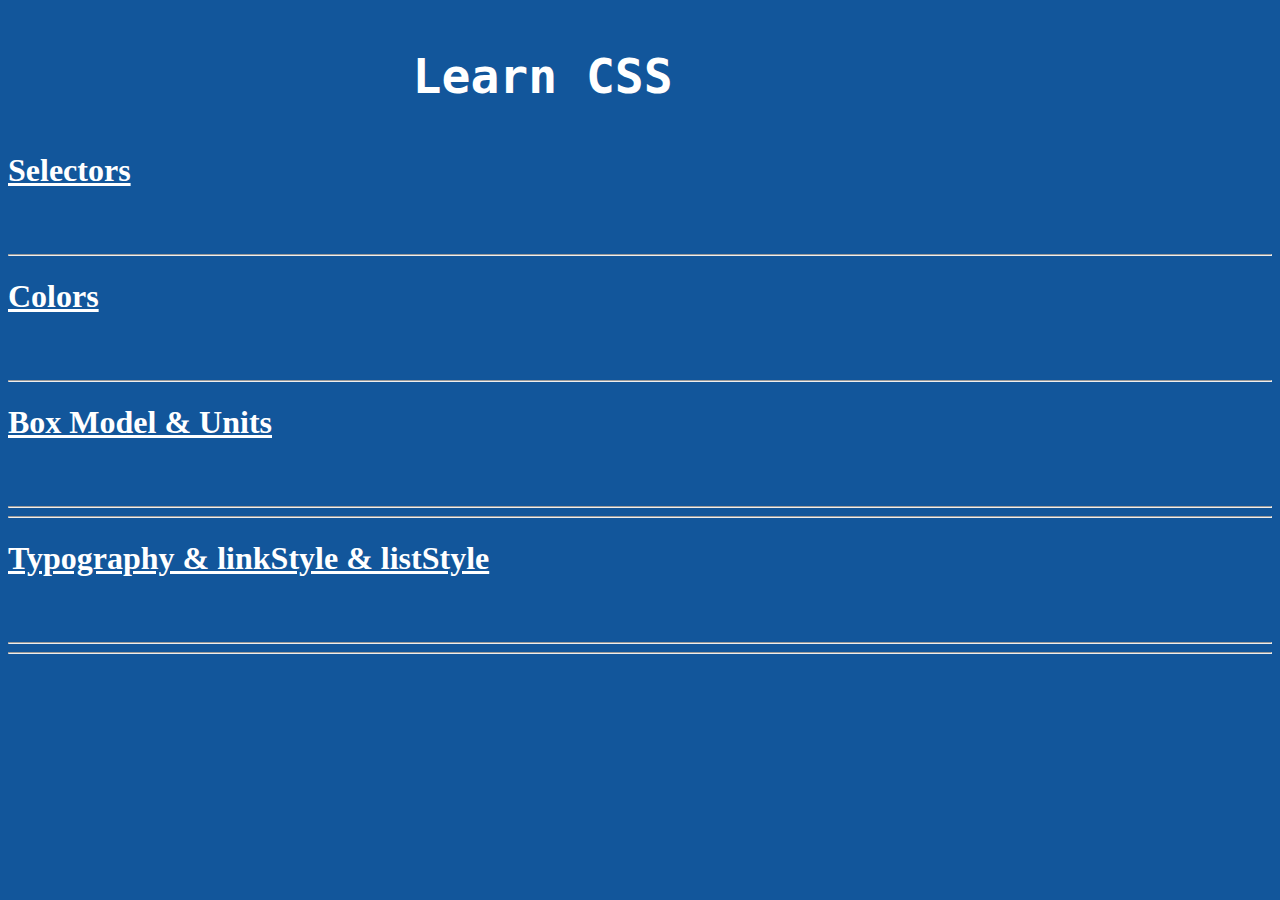
==== index.html @ 76373085 "Typography , link style & list style" ====
<!DOCTYPE html>
<html lang="en">
  <head>
    <meta charset="UTF-8" />
    <meta http-equiv="X-UA-Compatible" content="IE=edge" />
    <meta name="viewport" content="width=device-width, initial-scale=1.0" />
    <title>Learn CSS</title>
  </head>
  <body style="color: #ffffff; background-color: #12569b; overflow: hidden">
    <h1>
      <pre style="font-size: 3rem">              Learn CSS               </pre>
    </h1>
    <h1>
      <a style="color: #ffffff" href="/selectors.html" target="_blank;">
        Selectors</a
      >
    </h1>
    <br /><br />
    <hr />

    <h1>
      <a style="color: #ffffff" href="/colors.html" target="_blank;">
        Colors
      </a>
    </h1>
    <br /><br />
    <hr />

    <h1>
      <a style="color: #ffffff" href="/units&BoxModel.html" target="_blank;">
        Box Model & Units
      </a>
    </h1>
    <br /><br />
    <hr />
    <hr />

    <h1>
      <a
        style="color: #ffffff"
        href="/typography &linkStyle&listStyle.html"
        target="_blank;"
      >
        Typography & linkStyle & listStyle
      </a>
    </h1>
    <br /><br />
    <hr />
    <hr />

    <!-- www.tutorialrepublic.com -->
  </body>
</html>
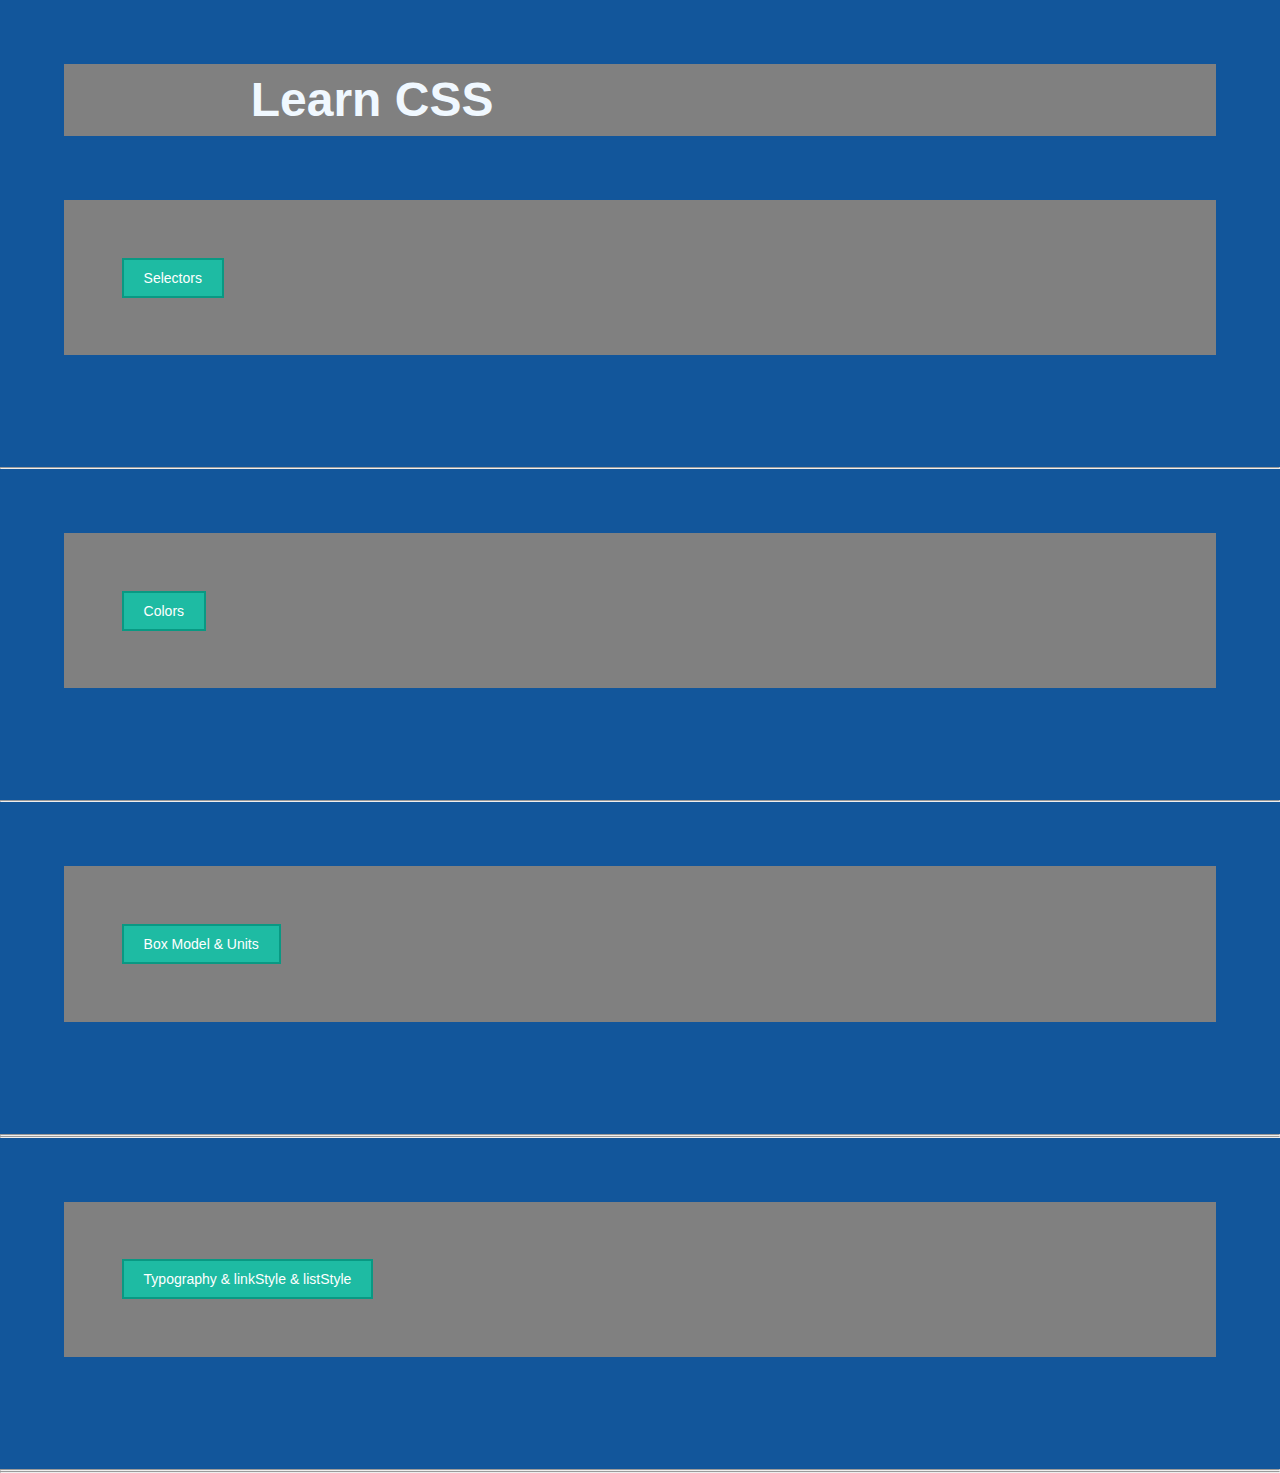
==== commit 6476aabc: "link" ====
--- a/index.html
+++ b/index.html
@@ -5,29 +5,29 @@
     <meta http-equiv="X-UA-Compatible" content="IE=edge" />
     <meta name="viewport" content="width=device-width, initial-scale=1.0" />
     <title>Learn CSS</title>
+    <link rel="stylesheet" href="css/selectors.css" />
+    <link rel="stylesheet" href="css/colors.css" />
+    <link rel="stylesheet" href="css/units&BoxModel.css" />
+    <link rel="stylesheet" href="css/typography&linkStyle&linkStyle.css" />
   </head>
   <body style="color: #ffffff; background-color: #12569b; overflow: hidden">
     <h1>
       <pre style="font-size: 3rem">              Learn CSS               </pre>
     </h1>
     <h1>
-      <a style="color: #ffffff" href="/selectors.html" target="_blank;">
-        Selectors</a
-      >
+      <a style="color: #ffffff" href="selectors.html"> Selectors</a>
     </h1>
     <br /><br />
     <hr />
 
     <h1>
-      <a style="color: #ffffff" href="/colors.html" target="_blank;">
-        Colors
-      </a>
+      <a style="color: #ffffff" href="colors.html"> Colors </a>
     </h1>
     <br /><br />
     <hr />
 
     <h1>
-      <a style="color: #ffffff" href="/units&BoxModel.html" target="_blank;">
+      <a style="color: #ffffff" href="units&BoxModel.html">
         Box Model & Units
       </a>
     </h1>
@@ -36,11 +36,7 @@
     <hr />
 
     <h1>
-      <a
-        style="color: #ffffff"
-        href="/typography &linkStyle&listStyle.html"
-        target="_blank;"
-      >
+      <a style="color: #ffffff" href="typography &linkStyle&listStyle.html">
         Typography & linkStyle & listStyle
       </a>
     </h1>
--- a/css/selectors.css
+++ b/css/selectors.css
@@ -0,0 +1,118 @@
+/* https://specificity.keegan.st/ */
+
+/* //There are three main ways to link CSS with HTML. 1. External CSS 2. Internal CSS 3.Inline CSS 
+ */
+
+/* when there are multiple declarations for the same CSS property applied to the same HTML element, the last declaration will be applied */
+
+/* css declarations work based on specificity
+(id>class/attribute/pseudo class> Elements/Pseudo elements > universal selectors */
+
+/* CSS selectors */
+
+/* Element Selector:The element selector selects HTML elements based on the element name (or tag) for example p, h1, div, span, etc.It's the simplest type of selector and is used to apply styles to an entire group of elements with the same tag name.Element selectors can also be combined with pseudo-classes selector  to target specific states of an element */
+
+p {
+  color: blue;
+  font-size: 30px;
+}
+
+h1 {
+  color: aliceblue;
+  background-color: gray;
+}
+
+h1:hover {
+  color: aqua;
+}
+
+h3 {
+  color: rgb(32, 207, 207);
+}
+
+/* Id Selector: In CSS, an ID selector is a type of selector that targets a specific HTML element based on its unique ID attribute. An ID selector is used to apply styles to a single element on a page, rather than a group of elements like an element selector.In general, it's recommended to use class selectors instead of ID selectors when possible, as classes can be applied to multiple elements on a page, making the styles more flexible and reusable.*/
+
+#id {
+  background-color: rgb(185, 209, 161);
+}
+
+/* class selector : a class selector is a type of selector that targets HTML elements based on the value of their class attribute. Class selectors are used to apply styles to groups of elements that share the same class name.  using classes instead of IDs, you can create more reusable and maintainable styles that can be applied to multiple elements on a page or website.*/
+
+.menu {
+  list-style: none;
+  margin: 20px;
+  padding: 20px;
+}
+
+.menu li {
+  display: inline-block;
+}
+
+.menu a {
+  padding: 10px;
+  text-decoration: none;
+  color: #333;
+  display: block;
+}
+
+.menu:hover {
+  background-color: #cbbebe;
+}
+
+/* universal selector : In CSS, the universal selector is a type of selector that targets all elements on a page. The syntax for the universal selector is simply an asterisk *, like this. 
+box-sizing: border-box means   specified width and height of an element includes the content, padding, and border.Using border-box can make it easier to create responsive layouts */
+
+* {
+  font-family: Arial, sans-serif;
+  margin: 0;
+  padding: 0;
+  box-sizing: border-box;
+}
+
+/* group selector : In CSS, the group selector allows you to select multiple elements and apply a common style to all of them at once. This can be useful for simplifying your code and making it easier to manage styles for related elements.  */
+
+.sakib,
+.rakib,
+#f,
+.jahidul {
+  color: rgb(194, 194, 25);
+  font-size: 20px;
+}
+
+/* Attribute Selector: Attribute selectors are a type of CSS selector that allow you to target HTML elements based on their attributes and attribute values. */
+
+a[href] {
+  color: rgb(236, 236, 240);
+}
+
+/* Pseudo-Class Selector */
+
+a:hover {
+  color: red;
+}
+
+button:active {
+  background-color: blue;
+}
+
+li:first-child {
+  font-weight: bold;
+}
+
+li:last-child {
+  color: red;
+}
+
+li:nth-child(2) {
+  background-color: gray;
+}
+
+/* Pseudo-elements  selectors : Pseudo-elements are a special type of selectors in CSS that allows you to select and style a specific part of an element.  */
+p::after {
+  content: " - The end";
+}
+
+p::before {
+  content: "Note:";
+}
+/* gd */
--- a/css/colors.css
+++ b/css/colors.css
@@ -0,0 +1,13 @@
+/* colors : usefull website link ( https://coolors.co/ ) .
+rgba(a stands for visibility)*/
+
+body {
+  font-size: 22px;
+  font-family: Arial, Helvetica, sans-serif;
+  line-height: 1.5;
+  background-color: papayawhip;
+  color: darkblue;
+  color: rgb(219, 216, 116);
+  color: #333;
+}
+/* gd */
--- a/css/units&BoxModel.css
+++ b/css/units&BoxModel.css
@@ -0,0 +1,197 @@
+/* box-sizing: border-box; is a CSS property that affects the way the browser calculates the size of an element. By default, the size of an element is calculated based on its content, padding, and border, with the width and height properties referring only to the content area of the element.
+
+However, when box-sizing is set to border-box, the size of the element is calculated based on its content, padding, and border together. This means that the width and height properties include the padding and border of the element, as well as the content.
+
+This can be useful in situations where you need to specify a fixed size for an element that includes its padding and border, without having to adjust the size of the element manually to account for those values.
+
+For example, suppose you have a div element with a width of 200 pixels and a padding of 10 pixels on each side, as well as a border of 2 pixels. If box-sizing is set to content-box, the total width of the element would be 200 + 10 + 10 + 2 + 2 = 224 pixels. However, if box-sizing is set to border-box, the total width of the element would be 200 pixels, and the padding and border would be included in that value. */
+
+* {
+  margin: 0px;
+  padding: 0px;
+  box-sizing: border-box;
+}
+/* In CSS, absolute and relative units are used to define the size and position of elements on a web page. 
+
+Relative units : Relative units, such as em, rem, and percentage, are defined relative to another value, usually the font-size of the parent element. They allow for responsive designs that adapt to changes in screen size and font-size.
+
+The most commonly used relative units in CSS are:
+
+
+/* em: This unit is relative to the font-size of the parent element. It is often used to set font sizes, margins, and padding.
+
+em units are relative to the font-size of the parent element(nearest ancestor element), while rem units are relative to the font-size of the root element( which is typically the <html> element.) 
+
+Example : Given example represents the value will cascade .
+
+Font-size: 1.2em = 21.6px
+Font-size: 1.2em = 25.92px
+Font-size: 1.2em = 31.104px
+
+
+
+rem: This unit is relative to the font-size of the root element (usually the <html> tag). It is similar to em, but does not depend on the font size of the parent element. Rem is often used to set the size of containers, padding, and margins.
+
+
+
+rem values: The value is relative to the root element's font-size, which is the <html> element.(16px)
+As a result, the value will not vary depending on the depth of the element in the HTML hierarchy, and will reamin context independent.
+
+
+/* In the example given, the CSS code sets the font size of all <p> elements to be 1.5 times the size of their parent element (the <body> element), which has a font-size of 16 pixels set in the first line.
+  
+  Since 1.5rem is equivalent to 24 pixels in this case (1.5 * 16), this line sets the font-size of all <p> elements to be 24 pixels.
+  
+  This means that any <p> element nested inside the <body> element will have a font-size of 24 pixels unless its font-size is explicitly set to a different value. */
+p {
+  font-size: 1.5rem;
+}
+
+/* vw/vh: These units are relative to the viewport size. 1vw is equal to 1% of the viewport width, and 1vh is equal to 1% of the viewport height. They are often used to set the size of elements that should be relative to the size of the viewport, such as full-width hero images or sections.
+
+%: The value is relative to the parent's font-size .  This unit is relative to the size of the parent element. It is often used to set the width, height, and margins of elements.
+
+These units are important to understand and use effectively in real-life projects to create responsive and flexible designs that can adapt to different screen sizes and devices. */
+
+/*  */
+/* vh & vw: In CSS, vh and vw are units that are used to specify sizes relative to the viewport size.
+
+vh: 1vh is equal to 1% of the viewport height. For example, if the viewport height is 600px, 1vh would be equal to 6 pixels.
+vw: 1vw is equal to 1% of the viewport width. For example, if the viewport width is 800px, 1vw would be equal to 8 pixels.
+These units are useful when you want to create a responsive design that scales proportionally to the size of the viewport. For example, if you want to create a full-screen background image, you could set the height and width of the image to 100vh and 100vw, respectively, which would make it take up the entire viewport. */
+
+/* Absolute length units:Absolute units, on the other hand, are defined as fixed values and are not dependent on other elements on the page. Two examples of absolute units in CSS are pixels (px) and points (pt). These units are useful when precise control of the layout and positioning of elements is required.
+
+Most of these units are more useful when used for print, rather than screen output. For example, we don't typically use cm (centimeters) on screen. The only value that you will commonly use is px (pixels). */
+
+body {
+  font-size: 16px;
+  color: #000408;
+  background-color: #acc8e5;
+}
+
+h1 {
+  font-size: 2em;
+  margin: 5%;
+}
+
+article {
+  margin: 5% 0%;
+}
+
+p {
+  margin: 5% 0%;
+  border: 5px solid rgb(226, 141, 15);
+  padding: 5%;
+  border-radius: 50px;
+  text-align: justify;
+  border-style: groove;
+}
+
+.circle {
+  height: 150px;
+  width: 25%;
+  background-color: darkslateblue;
+  color: aliceblue;
+  margin: 5%;
+  text-align: center;
+  display: flex;
+  justify-content: center;
+  align-items: center;
+}
+.flex {
+  display: flex;
+  justify-content: center;
+  align-items: center;
+}
+
+/* css box model:The CSS box model is a fundamental concept that defines how elements in HTML are structured and how they are laid out on a webpage. It defines the properties that define the space occupied by an element, including its content, padding, border, and margin. if an element has the background color it will be visible through its padding area. The margin area is always remain transparent, it is not affected by the element's background color, however, it causes the background color of the parent element to be seen through it.
+
+
+The box model consists of four elements: content, padding, border, and margin. These elements are all defined relative to the content area of an element.
+
+Content:
+The content is the main area of an element where the text, images, or other media are displayed. The size of the content is defined by the width and height properties. if we apply box-sizing: border-box; then the width and height properties include the padding and border of the element, as well as the content.
+
+Padding:
+Padding is the space between the content and the border. It can be defined using the padding-top, padding-right, padding-bottom, and padding-left properties. Padding is used to create space between the content and the border and to improve the readability and visual appeal of the element.if you set the background color for an element it will be visible through the padding area.if you set the width of a <div> element to 100% and also apply left right padding or border on it, the horizontal scrollbar will appear.to solve this we use box-sizing: border-box; Example:
+
+div {
+    width: 100%;
+    padding: 25px;
+} 
+
+div {
+    width: 100%;
+    padding: 25px;
+    box-sizing: border-box;
+}*/
+
+.padding {
+  width: 100%;
+  padding-left: 5%;
+  padding-right: 5%;
+  box-sizing: border-box;
+  border: none;
+  border-radius: none;
+}
+
+/*
+
+Border:
+The border is the line that surrounds the element's content and padding. It can be defined using the border-top, border-right, border-bottom, and border-left properties. Borders can be used to add visual interest to an element, and to create a separation between elements on a webpage.
+
+
+property(border-style) : property value(none, hidden, solid, dashed, dotted, double, inset, outset, groove, and ridge)
+
+property(border-width ) : property value(units)
+
+The border CSS property is a shorthand property for setting one or more of the individual border properties border-width, border-style and border-color in a single rule.
+
+
+
+Margin:
+
+Margins are the space between the border of an element and the border of the next element. They can be defined using the margin-top, margin-right, margin-bottom, and margin-left properties. Margins are used to create space between elements and to control the layout of the webpage.
+
+An element's margin is not affected by its background-color, it is always transparent. However, if the parent element has the background color it will be visible through its margin area.
+
+The auto value for the margin property tells the web browser to automatically calculate the margin. This is commonly used to center an element horizontally within a larger container.
+div {
+    width: 300px;
+    background: gray;
+    margin: 0 auto;
+}
+
+In CSS, the box model can be modified by changing the values of the properties related to each element. For example, the width property defines the width of the content area, while the padding property defines the size of the padding area around the content.
+
+The box model is an important concept in CSS because it allows designers to control the layout and spacing of elements on a webpage. By understanding the box model and how it works, designers can create more attractive and user-friendly webpages. */
+
+header {
+  display: flex;
+  justify-content: space-between;
+  align-items: center;
+  padding: 1rem;
+  background-color: #333;
+  color: #fff;
+}
+
+h1 {
+  font-size: 4vw;
+}
+
+nav ul {
+  display: flex;
+  list-style: none;
+  margin: 0;
+  padding: 0;
+}
+
+nav li {
+  margin-right: 1rem;
+}
+
+nav a {
+  color: #fff;
+  text-decoration: none;
+}
--- a/css/typography&linkStyle&linkStyle.css
+++ b/css/typography&linkStyle&linkStyle.css
@@ -0,0 +1,205 @@
+/* www.tutorialrepublic.com */
+
+@import url("https://fonts.googleapis.com/css2?family=Roboto:wght@400;700&display=swap");
+
+* {
+  padding: 0;
+  margin: 0;
+  box-sizing: border-box;
+}
+
+/* Typography : in CSS, typography refers to the art and technique of arranging type (or text) to make it more readable, legible, and visually appealing.
+
+1. color
+
+2. font-family( You may use google fonts )
+
+3. font-size(units)
+
+4. font-style(oblique,normal,italic)
+
+5. font-variant(small-caps, normal)
+
+6. font-weight(normal,bold,600.....)
+
+7. letter-spacing(normal, 2px,0.1em ......)
+
+8. line-height( 1.6 recomended)
+
+9. text-align(justify , center, left ,right)
+
+10. text-decoration(none, underline)
+
+11. text-indent(0px,40px , -2em   .......)
+
+12.text-overflow( ellipsis)
+
+13. text-transform(upercase,lowercase)
+
+14. word-spacing(normal,5px,2em)
+*/
+
+h2 {
+  font-family: "Roboto", sans-serif;
+  font-size: 3rem;
+  line-height: 1.6;
+  font-style: oblique;
+  font-variant: small-caps;
+  font-weight: lighter;
+  letter-spacing: 0.1em;
+}
+
+p {
+  /* the line-height value is often dependent on the font size.if the font size of a paragraph is set to 16 pixels, then each line within that paragraph will have a height of 24 pixels (16 x 1.5).  */
+  font-family: "Roboto", sans-serif;
+  font-size: 1.5rem;
+  line-height: 1.5;
+  text-align: justify;
+  text-decoration: none;
+  text-indent: 40px;
+}
+
+.div {
+  margin: 5%;
+  border: 5px solid black;
+  padding: 5%;
+}
+
+.p {
+  padding: 3%;
+}
+
+/* Link Style : A link has four different states — link, visited, active and hover. These four states of a link can be styled differently through using the following anchor pseudo-class selectors.
+
+a:link — define styles for normal or unvisited links.
+a:visited — define styles for links that the user has already visited.
+a:hover — define styles for a link when the user place the mouse pointer over it.
+a:active — define styles for links when they are being clicked.*/
+
+a {
+  display: block;
+  margin: 5%;
+}
+
+/* unvisited link */
+a:link {
+  color: #1ebba3;
+}
+
+/* visited link */
+a:visited {
+  color: #ff00f4;
+}
+
+/* mouse over link */
+a:hover {
+  color: #a766ff;
+}
+
+/* active link */
+a:active {
+  color: #ff9800;
+}
+
+a:focus {
+  color: rgb(4, 170, 241);
+}
+
+/*  create a link like a button */
+a:link,
+a:visited {
+  color: white;
+  background-color: #1ebba3;
+  display: inline-block;
+  padding: 10px 20px;
+  border: 2px solid #099983;
+  text-decoration: none;
+  text-align: center;
+  font: 14px Arial, sans-serif;
+}
+
+a:hover,
+a:active {
+  background-color: #9c6ae1;
+  border-color: #7443b6;
+}
+
+/* list Style : 
+1. Changing the Marker Type of Lists
+
+  By default, items in an ordered list are numbered with Arabic numerals (1, 2, 3, 5, and so on), whereas in an unordered list, items are marked with round bullets (•).
+
+  But, you can change this default list marker type to any other type such as roman numerals, latin letters, circle, square, and so on using the   property.
+  
+    list-style-type:(square,upper-roman);
+
+
+2. Changing the Position of List Markers
+  by default outside 
+
+    list-style-position:(inside,outside );
+
+3. Using Images as List Markers
+
+  ometimes, the list-style-image property may not produce the expected output. Alternatively, you can use the following solution for better control over the positioning of image markers.
+
+4. Setting All List Properties At Once
+  The list-style property is a shorthand property for defining all the three properties list-style-type, list-style-image, and list-style-position of a list in one place.
+    
+    ul {
+    list-style: square inside url("images/bullet.png");
+    }
+
+5. Creating Navigation Menus Using Lists
+
+The following style rule sets all the list properties in a single declaration.
+
+
+    list-style-image: url("images/bullet.png");
+*/
+
+header {
+  background-color: black;
+}
+.flex {
+  display: flex;
+  flex-direction: row;
+  justify-content: space-between;
+}
+
+.nav {
+  margin: 0% 5%;
+}
+
+.ul {
+  display: flex;
+  flex-direction: row;
+}
+
+.li {
+  margin: 10px;
+  list-style: none;
+  font-size: 1.5rem;
+  line-height: 1.6;
+  padding: 5px;
+  color: cornflowerblue;
+}
+
+header h2 {
+  color: rgb(234, 82, 112);
+}
+
+.olStyle {
+  margin: 5%;
+  font-size: 1.5rem;
+  line-height: 1.6;
+  list-style-position: inside;
+}
+
+.ulStyle {
+  margin: 5%;
+  font-size: 1.5rem;
+  line-height: 1.6;
+
+  list-style: square outside url("images/bullet.png");
+}
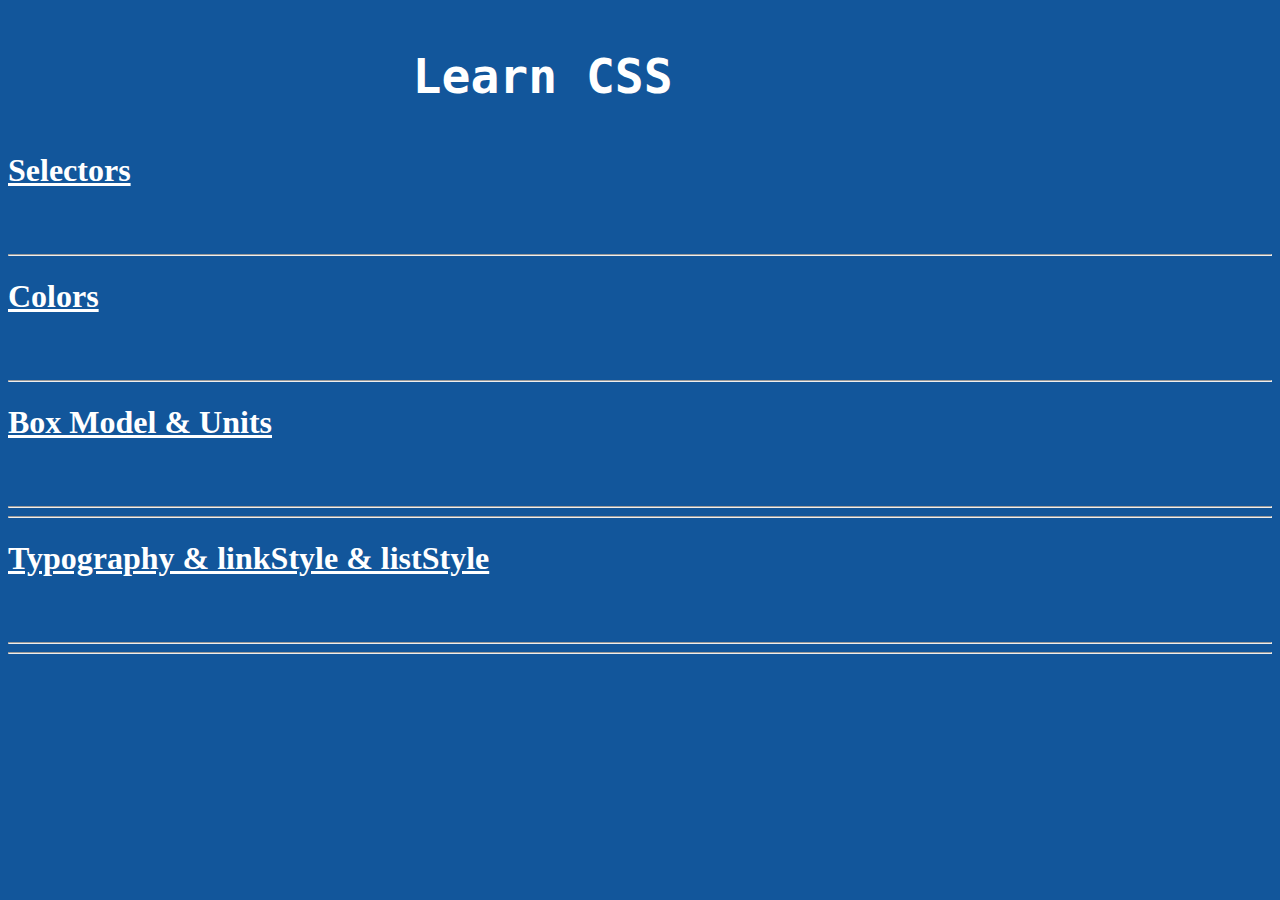
==== commit c98bb9a9: "link" ====
--- a/index.html
+++ b/index.html
@@ -5,10 +5,6 @@
     <meta http-equiv="X-UA-Compatible" content="IE=edge" />
     <meta name="viewport" content="width=device-width, initial-scale=1.0" />
     <title>Learn CSS</title>
-    <link rel="stylesheet" href="css/selectors.css" />
-    <link rel="stylesheet" href="css/colors.css" />
-    <link rel="stylesheet" href="css/units&BoxModel.css" />
-    <link rel="stylesheet" href="css/typography&linkStyle&linkStyle.css" />
   </head>
   <body style="color: #ffffff; background-color: #12569b; overflow: hidden">
     <h1>
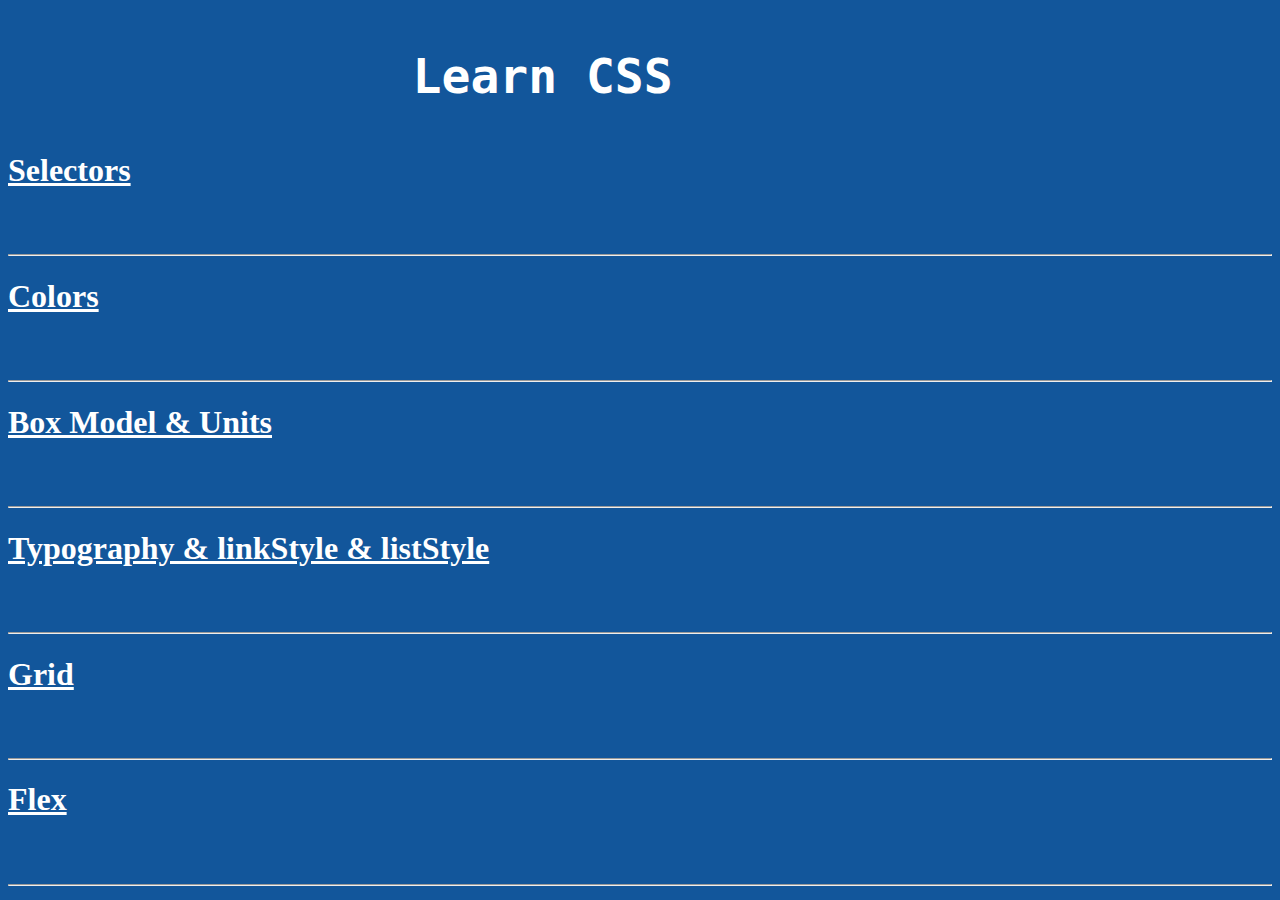
==== commit cb2657a3: "Grid" ====
--- a/index.html
+++ b/index.html
@@ -11,33 +11,43 @@
       <pre style="font-size: 3rem">              Learn CSS               </pre>
     </h1>
     <h1>
-      <a style="color: #ffffff" href="selectors.html"> Selectors</a>
+      <a style="color: #ffffff" href="/selectors.html"> Selectors</a>
     </h1>
     <br /><br />
     <hr />
 
     <h1>
-      <a style="color: #ffffff" href="colors.html"> Colors </a>
+      <a style="color: #ffffff" href="/colors.html"> Colors </a>
     </h1>
     <br /><br />
     <hr />
 
     <h1>
-      <a style="color: #ffffff" href="units&BoxModel.html">
+      <a style="color: #ffffff" href="/units&BoxModel.html">
         Box Model & Units
       </a>
     </h1>
     <br /><br />
     <hr />
-    <hr />
 
     <h1>
-      <a style="color: #ffffff" href="typography &linkStyle&listStyle.html">
+      <a style="color: #ffffff" href="/typography &linkStyle&listStyle.html">
         Typography & linkStyle & listStyle
       </a>
     </h1>
     <br /><br />
     <hr />
+
+    <h1>
+      <a style="color: #ffffff" href="/Grid.html"> Grid </a>
+    </h1>
+    <br /><br />
+    <hr />
+
+    <h1>
+      <a style="color: #ffffff" href="/Flex.html"> Flex </a>
+    </h1>
+    <br /><br />
     <hr />
 
     <!-- www.tutorialrepublic.com -->
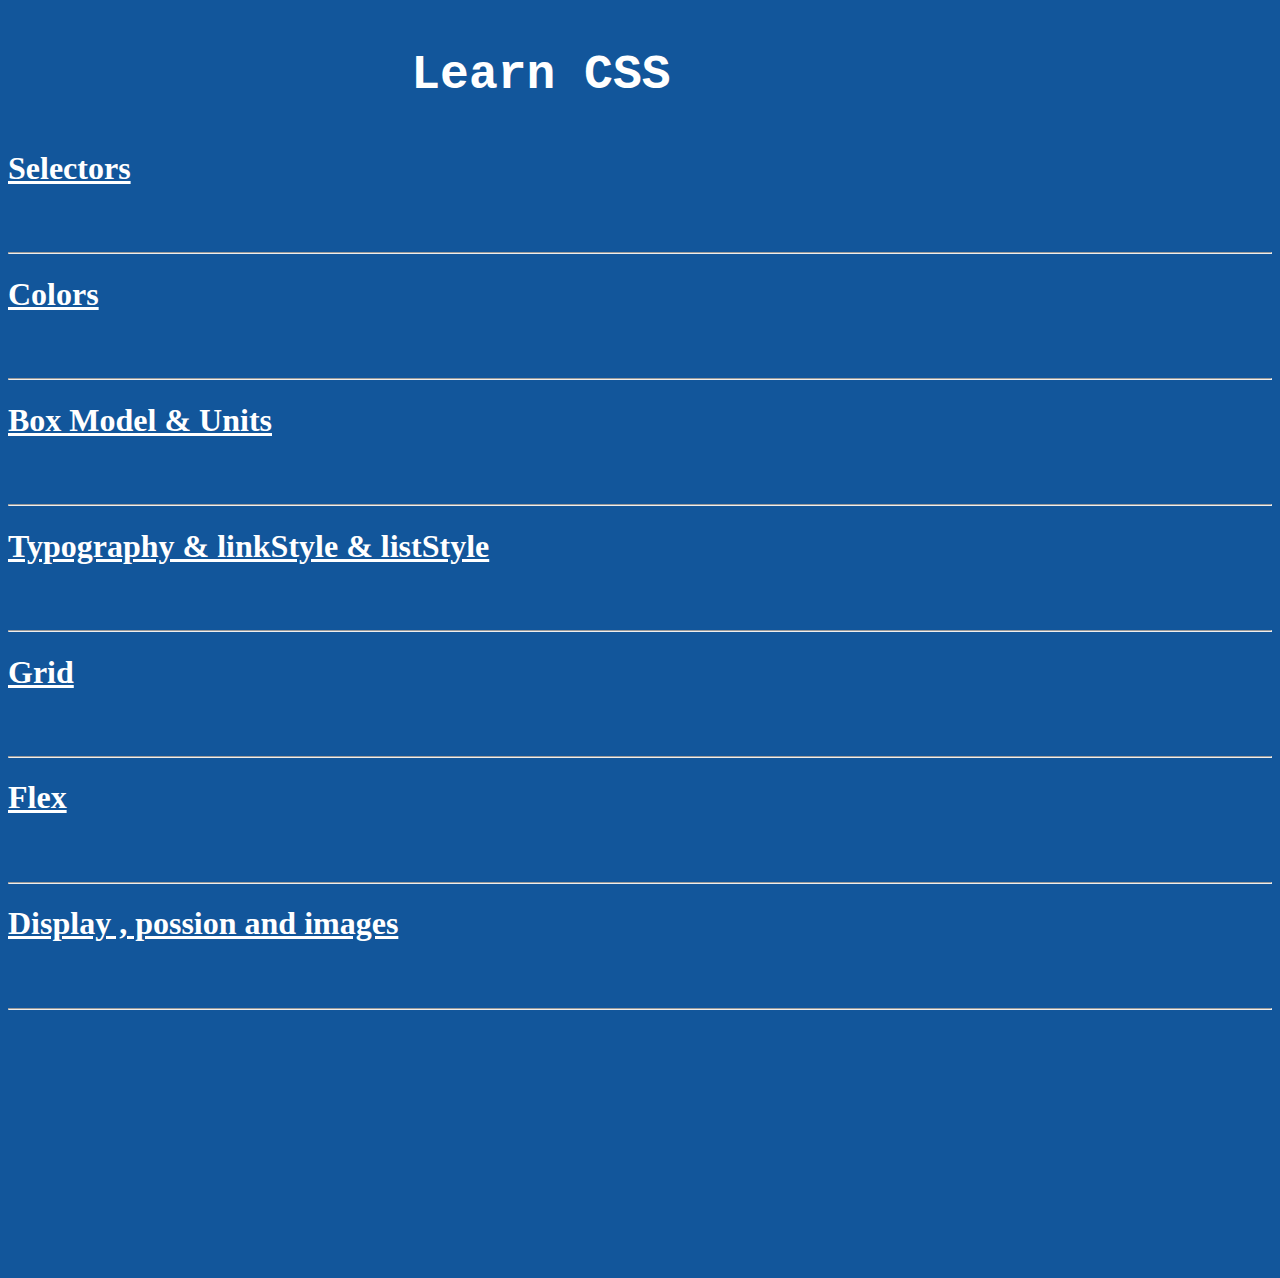
==== commit e3b880e3: "display and images" ====
--- a/index.html
+++ b/index.html
@@ -6,7 +6,7 @@
     <meta name="viewport" content="width=device-width, initial-scale=1.0" />
     <title>Learn CSS</title>
   </head>
-  <body style="color: #ffffff; background-color: #12569b; overflow: hidden">
+  <body style="color: #ffffff; background-color: #12569b; overflow-x: hidden">
     <h1>
       <pre style="font-size: 3rem">              Learn CSS               </pre>
     </h1>
@@ -50,6 +50,16 @@
     <br /><br />
     <hr />
 
+    <h1>
+      <a style="color: #ffffff" href="/Display&Position&images.html">
+        Display , possion and images
+      </a>
+    </h1>
+    <br /><br />
+    <hr />
+
+    <div style="height: 250px"></div>
+
     <!-- www.tutorialrepublic.com -->
   </body>
 </html>
